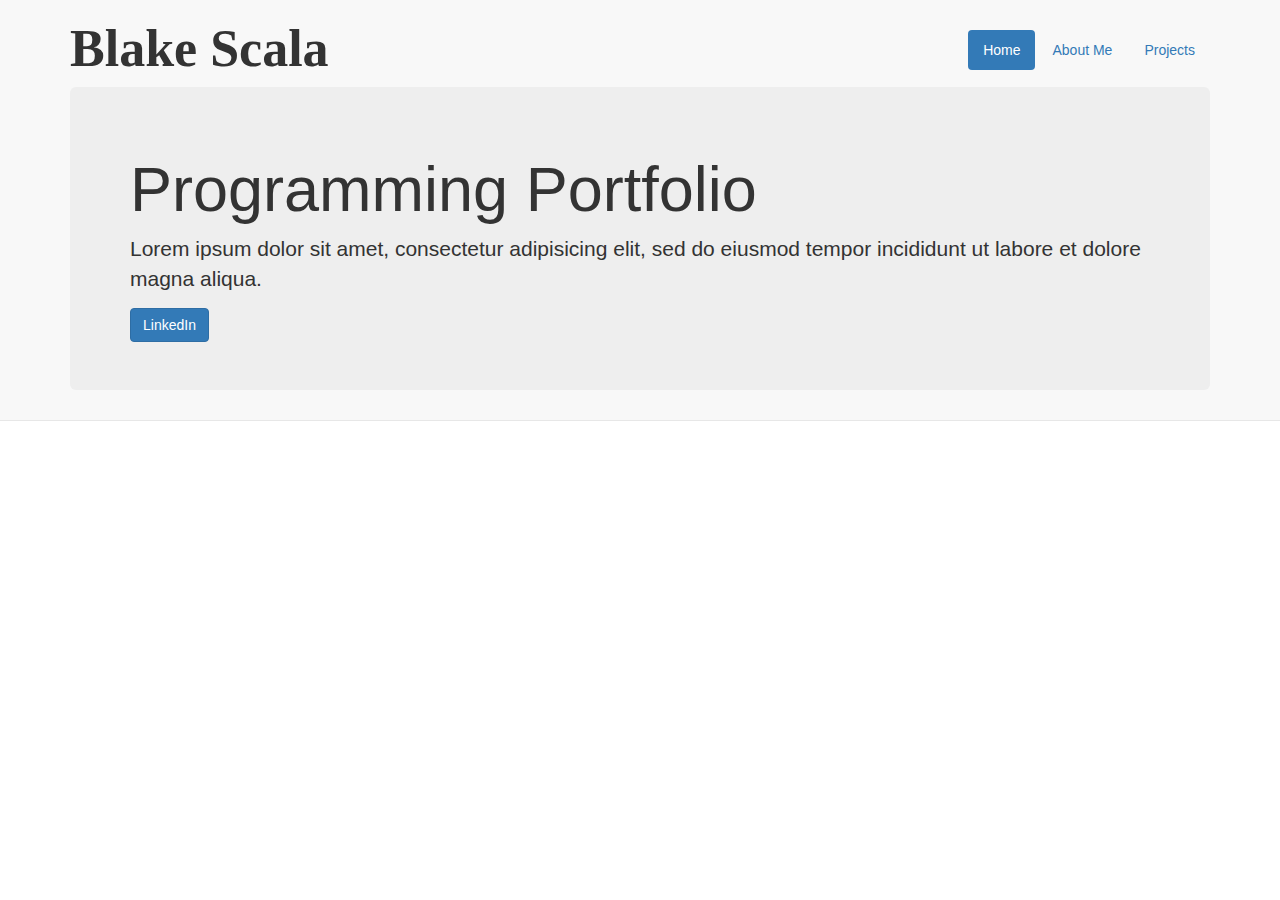
==== index.html @ 5ff4b04c "add navbar and jumbotron" ====
<!DOCTYPE html>
<html>
  <head>
    <link rel="stylesheet" href="css/bootstrap.min.css" rel= "stylesheet" media="screen">
    <link rel="stylesheet" href="css/mystyles.css" media="screen" title="no title" charset="utf-8">
    <title>Blake Scala</title>
  </head>
  <body>
    <nav class="navbar navbar-default navbar-fixed-top" role="navigation">
      <div class="container">
          <ul class="nav nav-pills pull-right">
            <li role="presentation" class="active"><a href="#">Home</a></li>
            <li role="presentation"><a href="#">About Me</a></li>
            <li role="presentation"><a href="#">Projects</a></li>
          </ul>
          <h3 id="name">Blake Scala</h3>
          <div class="jumbotron">
            <h1>Programming Portfolio</h1>
            <p class="lead">
              Lorem ipsum dolor sit amet, consectetur adipisicing elit, sed do eiusmod tempor incididunt ut labore et dolore magna aliqua.
            </p>
            <a class="btn btn-primary" href="https://www.linkedin.com/in/blake-scala-172379105?authType=NAME_SEARCH&authToken=rCoQ&locale=en_US&srchid=4458190461470411597929&srchindex=1&srchtotal=1&trk=vsrp_people_res_photo&trkInfo=VSRPsearchId%3A4458190461470411597929%2CVSRPtargetId%3A445819046%2CVSRPcmpt%3Aprimary%2CVSRPnm%3Atrue%2CauthType%3ANAME_SEARCH">LinkedIn</a>
          </div>
      </div>
    </nav>

  </body>
</html>
---- css/mystyles.css ----
#name {
  font-size: 52px;
  font-weight: bold;
  font-family: cursive;
}
.nav {
  margin-top: 30px;
}
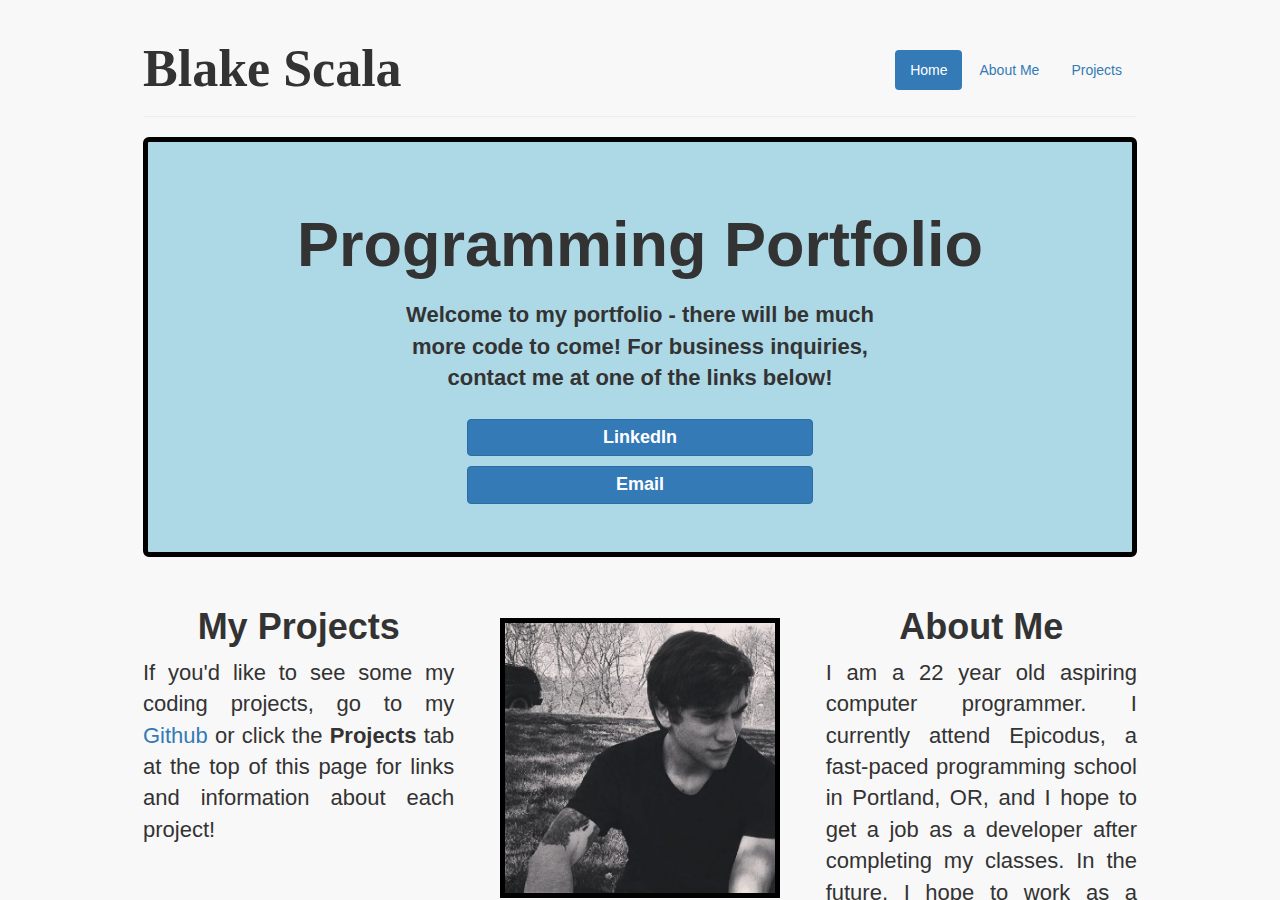
==== commit e9851f83: "add pictures, columns, create .html files for separate tabs, begin writing info" ====
--- a/index.html
+++ b/index.html
@@ -7,20 +7,43 @@
   </head>
   <body>
     <nav class="navbar navbar-default navbar-fixed-top" role="navigation">
-      <div class="container">
+      <div class="container-fluid">
+        <header class="page-header">
           <ul class="nav nav-pills pull-right">
-            <li role="presentation" class="active"><a href="#">Home</a></li>
-            <li role="presentation"><a href="#">About Me</a></li>
-            <li role="presentation"><a href="#">Projects</a></li>
+            <li role="presentation" class="active"><a href="index.html">Home</a></li>
+            <li role="presentation"><a href="about.html">About Me</a></li>
+            <li role="presentation"><a href="projects.html">Projects</a></li>
           </ul>
           <h3 id="name">Blake Scala</h3>
-          <div class="jumbotron">
-            <h1>Programming Portfolio</h1>
-            <p class="lead">
-              Lorem ipsum dolor sit amet, consectetur adipisicing elit, sed do eiusmod tempor incididunt ut labore et dolore magna aliqua.
+        </header>
+        <div class="jumbotron">
+          <h1>Programming Portfolio</h1>
+          <p id="lead">
+            Welcome to my portfolio - there will be much more code to come! For business inquiries, contact me at one of the links below!
+          </p>
+          <a class="btn btn-primary center-block" href="https://www.linkedin.com/in/blake-scala-172379105?authType=NAME_SEARCH&authToken=rCoQ&locale=en_US&srchid=4458190461470411597929&srchindex=1&srchtotal=1&trk=vsrp_people_res_photo&trkInfo=VSRPsearchId%3A4458190461470411597929%2CVSRPtargetId%3A445819046%2CVSRPcmpt%3Aprimary%2CVSRPnm%3Atrue%2CauthType%3ANAME_SEARCH">LinkedIn</a>
+          <a class="btn btn-primary center-block" href="mailto:blakescala@gmail.com">Email</a>
+        </div>
+
+<!---COLUMNS--------->
+        <div class="row">
+          <div class="col-md-4">
+            <h1>My Projects</h1>
+            <p>
+              If you'd like to see some my coding projects, go to my <a href="https://github.com/BlakeScala">Github</a> or click the <strong>Projects</strong> tab at the top of this page for links and information about each project!
             </p>
-            <a class="btn btn-primary" href="https://www.linkedin.com/in/blake-scala-172379105?authType=NAME_SEARCH&authToken=rCoQ&locale=en_US&srchid=4458190461470411597929&srchindex=1&srchtotal=1&trk=vsrp_people_res_photo&trkInfo=VSRPsearchId%3A4458190461470411597929%2CVSRPtargetId%3A445819046%2CVSRPcmpt%3Aprimary%2CVSRPnm%3Atrue%2CauthType%3ANAME_SEARCH">LinkedIn</a>
           </div>
+          <div class="col-md-4">
+            <img id="blake" src="img/blake.png" alt="Picture of Me">
+          </div>
+          <div class="col-md-4">
+            <h1>About Me</h1>
+            <p>
+              I am a 22 year old aspiring computer programmer. I currently attend Epicodus, a fast-paced programming school in Portland, OR, and I hope to get a job as a developer after completing my classes. In the future, I hope to work as a game developer and someday start my own game design company. That's just my coding life though, <a href="about.html">read more!</a>
+            </p>
+          </div>
+        </div>
+
       </div>
     </nav>
 
--- a/css/mystyles.css
+++ b/css/mystyles.css
@@ -4,5 +4,51 @@
   font-family: cursive;
 }
 .nav {
-  margin-top: 30px;
+  margin-top: 10px;
 }
+.container-fluid {
+  width: 80%;
+}
+body {
+  background-color: lightblue;
+}
+#lead {
+  padding: 10px;
+  text-align: center;;
+  margin-left: 20%;
+  margin-right: 20%;
+  font-size: 22px;
+  font-weight: bold;
+}
+.jumbotron {
+  border: 5px solid black;
+  background-color: lightblue;
+}
+.jumbotron h1{
+  text-align: center;
+  font-weight: bolder;
+}
+.btn {
+  margin-left: 30%;
+  margin-right: 30%;
+  margin-top: 10px;
+  padding: 5px;
+  font-size: 18px;
+  font-weight: bold;
+}
+.col-md-4 {
+  text-align: center;
+
+}
+.col-md-4 p {
+  font-size: 22px;
+  text-align: justify;
+}
+.col-md-4 h1 {
+  font-weight: bold;
+}
+#blake {
+  width: 90%;
+  border: 5px solid black;
+  margin-top: 10%;
+}
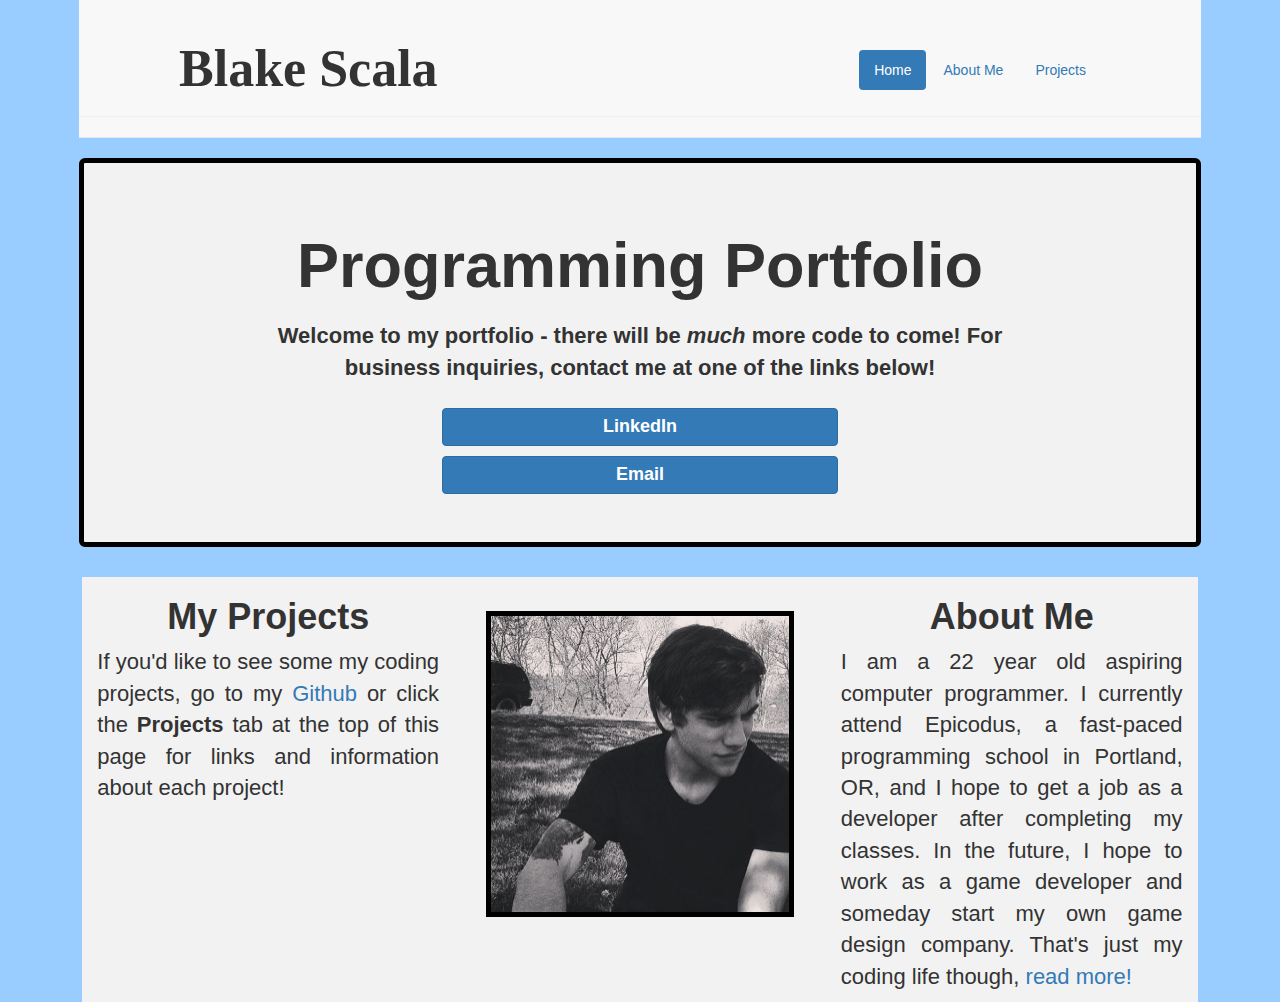
==== commit a03869d8: "add text, pictures, misc. content to all pages, adjust css" ====
--- a/index.html
+++ b/index.html
@@ -6,8 +6,8 @@
     <title>Blake Scala</title>
   </head>
   <body>
-    <nav class="navbar navbar-default navbar-fixed-top" role="navigation">
-      <div class="container-fluid">
+    <div class="container-fluid">
+      <nav class="navbar navbar-default navbar-static-top" role="navigation">
         <header class="page-header">
           <ul class="nav nav-pills pull-right">
             <li role="presentation" class="active"><a href="index.html">Home</a></li>
@@ -16,36 +16,33 @@
           </ul>
           <h3 id="name">Blake Scala</h3>
         </header>
-        <div class="jumbotron">
-          <h1>Programming Portfolio</h1>
-          <p id="lead">
-            Welcome to my portfolio - there will be much more code to come! For business inquiries, contact me at one of the links below!
+      </nav>
+      <div class="jumbotron">
+        <h1>Programming Portfolio</h1>
+        <p id="lead">
+          Welcome to my portfolio - there will be <em>much</em> more code to come! For business inquiries, contact me at one of the links below!
+        </p>
+        <a class="btn btn-primary center-block" href="https://www.linkedin.com/in/blake-scala-172379105?authType=NAME_SEARCH&authToken=rCoQ&locale=en_US&srchid=4458190461470411597929&srchindex=1&srchtotal=1&trk=vsrp_people_res_photo&trkInfo=VSRPsearchId%3A4458190461470411597929%2CVSRPtargetId%3A445819046%2CVSRPcmpt%3Aprimary%2CVSRPnm%3Atrue%2CauthType%3ANAME_SEARCH">LinkedIn</a>
+        <a class="btn btn-primary center-block" href="mailto:blakescala@gmail.com">Email</a>
+      </div>
+<!---COLUMNS--------->
+      <div id=cols class="row">
+        <div class="col-md-4">
+          <h1>My Projects</h1>
+          <p>
+            If you'd like to see some my coding projects, go to my <a href="https://github.com/BlakeScala">Github</a> or click the <strong>Projects</strong> tab at the top of this page for links and information about each project!
           </p>
-          <a class="btn btn-primary center-block" href="https://www.linkedin.com/in/blake-scala-172379105?authType=NAME_SEARCH&authToken=rCoQ&locale=en_US&srchid=4458190461470411597929&srchindex=1&srchtotal=1&trk=vsrp_people_res_photo&trkInfo=VSRPsearchId%3A4458190461470411597929%2CVSRPtargetId%3A445819046%2CVSRPcmpt%3Aprimary%2CVSRPnm%3Atrue%2CauthType%3ANAME_SEARCH">LinkedIn</a>
-          <a class="btn btn-primary center-block" href="mailto:blakescala@gmail.com">Email</a>
         </div>
-
-<!---COLUMNS--------->
-        <div class="row">
-          <div class="col-md-4">
-            <h1>My Projects</h1>
-            <p>
-              If you'd like to see some my coding projects, go to my <a href="https://github.com/BlakeScala">Github</a> or click the <strong>Projects</strong> tab at the top of this page for links and information about each project!
-            </p>
-          </div>
-          <div class="col-md-4">
-            <img id="blake" src="img/blake.png" alt="Picture of Me">
-          </div>
-          <div class="col-md-4">
-            <h1>About Me</h1>
-            <p>
-              I am a 22 year old aspiring computer programmer. I currently attend Epicodus, a fast-paced programming school in Portland, OR, and I hope to get a job as a developer after completing my classes. In the future, I hope to work as a game developer and someday start my own game design company. That's just my coding life though, <a href="about.html">read more!</a>
-            </p>
-          </div>
+        <div class="col-md-4">
+          <img id="blake" src="img/blake.png" alt="Picture of Me">
         </div>
-
+        <div class="col-md-4">
+          <h1>About Me</h1>
+          <p>
+            I am a 22 year old aspiring computer programmer. I currently attend Epicodus, a fast-paced programming school in Portland, OR, and I hope to get a job as a developer after completing my classes. In the future, I hope to work as a game developer and someday start my own game design company. That's just my coding life though, <a href="about.html">read more!</a>
+          </p>
+        </div>
       </div>
-    </nav>
-
+    </div>
   </body>
 </html>
--- a/css/mystyles.css
+++ b/css/mystyles.css
@@ -2,27 +2,30 @@
   font-size: 52px;
   font-weight: bold;
   font-family: cursive;
+  margin-left: 100px;
 }
 .nav {
   margin-top: 10px;
+  margin-right: 100px;
 }
 .container-fluid {
-  width: 80%;
+  width: 1300px;
+  max-width: 90%;
 }
 body {
-  background-color: lightblue;
+  background-color: #99ccff;
 }
 #lead {
   padding: 10px;
   text-align: center;;
-  margin-left: 20%;
-  margin-right: 20%;
+  margin-left: 10%;
+  margin-right: 10%;
   font-size: 22px;
   font-weight: bold;
 }
 .jumbotron {
   border: 5px solid black;
-  background-color: lightblue;
+  background-color: #f2f2f2;
 }
 .jumbotron h1{
   text-align: center;
@@ -38,7 +41,6 @@
 }
 .col-md-4 {
   text-align: center;
-
 }
 .col-md-4 p {
   font-size: 22px;
@@ -51,4 +53,61 @@
   width: 90%;
   border: 5px solid black;
   margin-top: 10%;
+  margin-bottom: 10%;
 }
+#cols {
+  background-color: #f2f2f2;
+  margin-left: .3%;
+  margin-right: .3%;
+}
+.col-lg-6 {
+  margin-left: 20px;
+  margin-right: 20px;
+  width:46%;
+}
+.abt {
+  text-align: center;
+  font-weight: bold;
+  background-color: #f2f2f2;
+  padding: 10px;
+  border: 3px solid black;
+}
+#projects {
+  font-size: 18px;
+  font-weight: bold;
+}
+#soon {
+  font-size: 28px;
+  text-align: center;
+  font-weight: bold;
+}
+#about {
+  text-align: center;
+  font-size: 58px;
+  font-weight: bold;
+}
+#row1 {
+  font-size: 16px;
+  font-weight: bold;
+}
+#row2 {
+  font-size: 16px;
+  font-weight: bold;
+}
+#row3 {
+  font-size: 16px;
+  font-weight: bold;
+}
+.weeks {
+  text-align: center;
+  font-size: 38px;
+  font-weight: bold;
+}
+#stanhope {
+  float: right;
+  height: 120px;
+  margin: 10px;
+}
+.wide {
+  font-stretch: extra-expanded;
+}
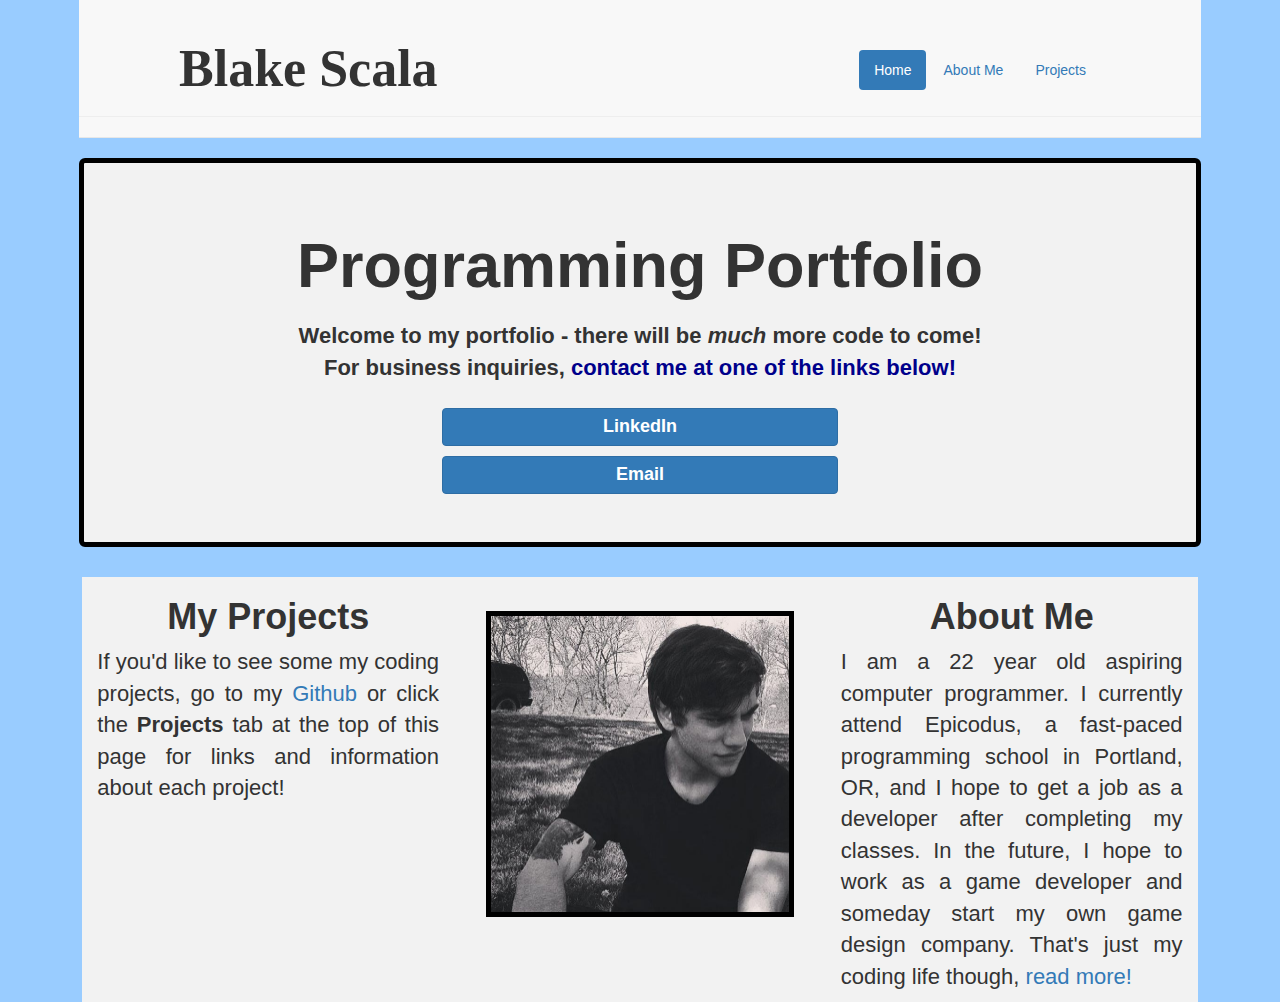
==== commit 3ec96617: "finish adding content" ====
--- a/index.html
+++ b/index.html
@@ -20,7 +20,7 @@
       <div class="jumbotron">
         <h1>Programming Portfolio</h1>
         <p id="lead">
-          Welcome to my portfolio - there will be <em>much</em> more code to come! For business inquiries, contact me at one of the links below!
+          Welcome to my portfolio - there will be <em>much</em> more code to come! <br>For business inquiries, <span id="contact">contact me at one of the links below!</span>
         </p>
         <a class="btn btn-primary center-block" href="https://www.linkedin.com/in/blake-scala-172379105?authType=NAME_SEARCH&authToken=rCoQ&locale=en_US&srchid=4458190461470411597929&srchindex=1&srchtotal=1&trk=vsrp_people_res_photo&trkInfo=VSRPsearchId%3A4458190461470411597929%2CVSRPtargetId%3A445819046%2CVSRPcmpt%3Aprimary%2CVSRPnm%3Atrue%2CauthType%3ANAME_SEARCH">LinkedIn</a>
         <a class="btn btn-primary center-block" href="mailto:blakescala@gmail.com">Email</a>
--- a/css/mystyles.css
+++ b/css/mystyles.css
@@ -111,3 +111,19 @@
 .wide {
   font-stretch: extra-expanded;
 }
+
+#guitar {
+  float: right;
+  width: 120px;
+  margin-right: 10%;
+  margin-left: 10px;
+}
+#contact {
+  color: darkblue;
+  font-weight: bolder;
+}
+#epicodus {
+  width: inherit;
+  margin-left: 25%;
+  margin-right: 25%;
+}
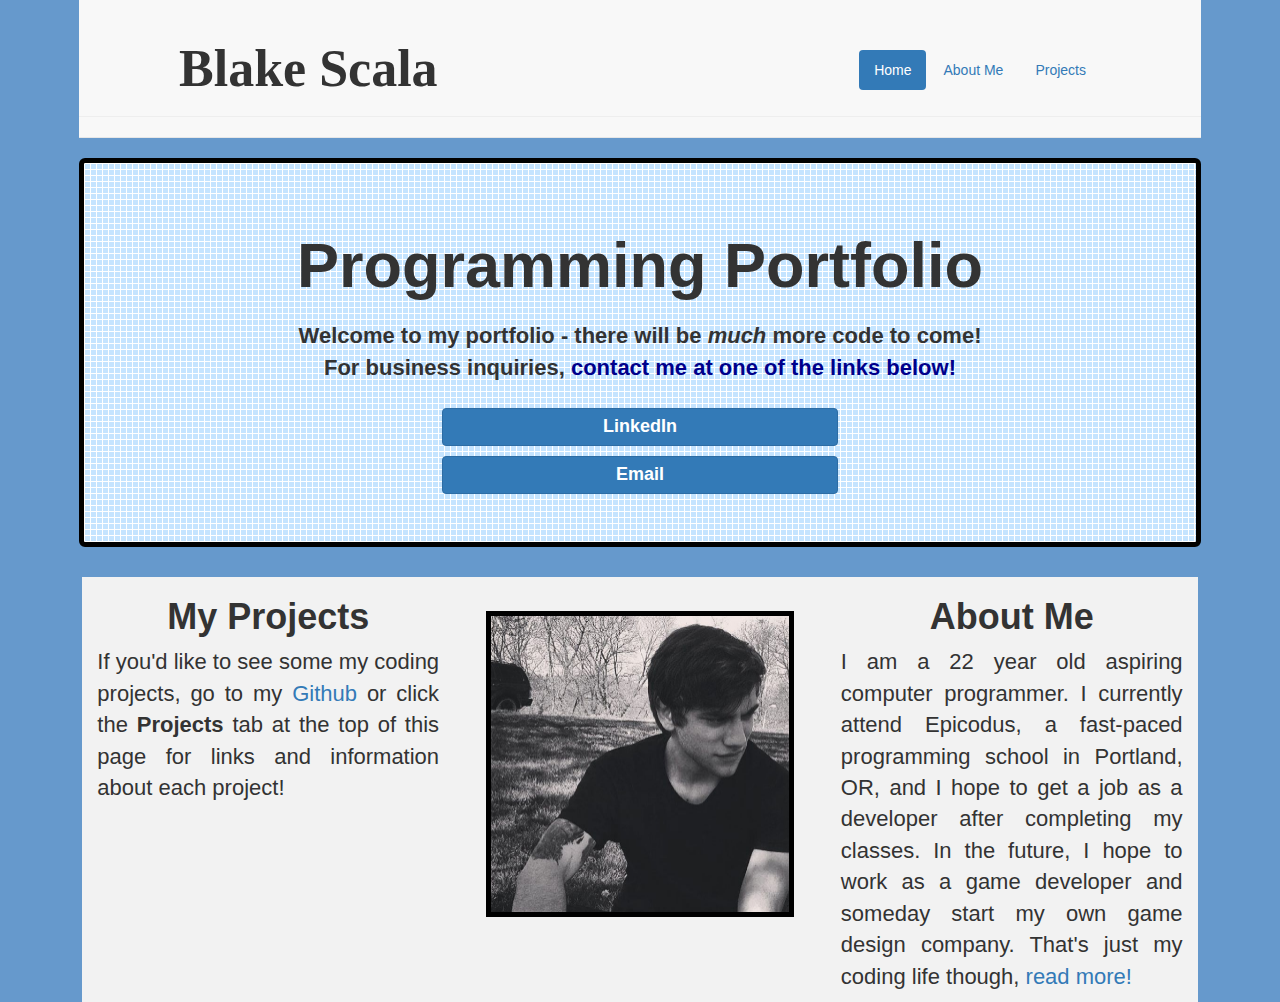
==== commit e226b09c: "fix column errors, add jumbotron image, adjust css" ====
--- a/index.html
+++ b/index.html
@@ -25,7 +25,6 @@
         <a class="btn btn-primary center-block" href="https://www.linkedin.com/in/blake-scala-172379105?authType=NAME_SEARCH&authToken=rCoQ&locale=en_US&srchid=4458190461470411597929&srchindex=1&srchtotal=1&trk=vsrp_people_res_photo&trkInfo=VSRPsearchId%3A4458190461470411597929%2CVSRPtargetId%3A445819046%2CVSRPcmpt%3Aprimary%2CVSRPnm%3Atrue%2CauthType%3ANAME_SEARCH">LinkedIn</a>
         <a class="btn btn-primary center-block" href="mailto:blakescala@gmail.com">Email</a>
       </div>
-<!---COLUMNS--------->
       <div id=cols class="row">
         <div class="col-md-4">
           <h1>My Projects</h1>
--- a/css/mystyles.css
+++ b/css/mystyles.css
@@ -13,7 +13,7 @@
   max-width: 90%;
 }
 body {
-  background-color: #99ccff;
+  background-color: #6699cc;
 }
 #lead {
   padding: 10px;
@@ -25,7 +25,7 @@
 }
 .jumbotron {
   border: 5px solid black;
-  background-color: #f2f2f2;
+  background-image: url(../img/tile.gif);
 }
 .jumbotron h1{
   text-align: center;
@@ -60,11 +60,6 @@
   margin-left: .3%;
   margin-right: .3%;
 }
-.col-lg-6 {
-  margin-left: 20px;
-  margin-right: 20px;
-  width:46%;
-}
 .abt {
   text-align: center;
   font-weight: bold;
@@ -72,9 +67,12 @@
   padding: 10px;
   border: 3px solid black;
 }
-#projects {
+.projects {
   font-size: 18px;
   font-weight: bold;
+}
+.projects a {
+  color: darkblue;
 }
 #soon {
   font-size: 28px;
@@ -123,7 +121,7 @@
   font-weight: bolder;
 }
 #epicodus {
-  width: inherit;
+  width: 200px;
   margin-left: 25%;
   margin-right: 25%;
 }
